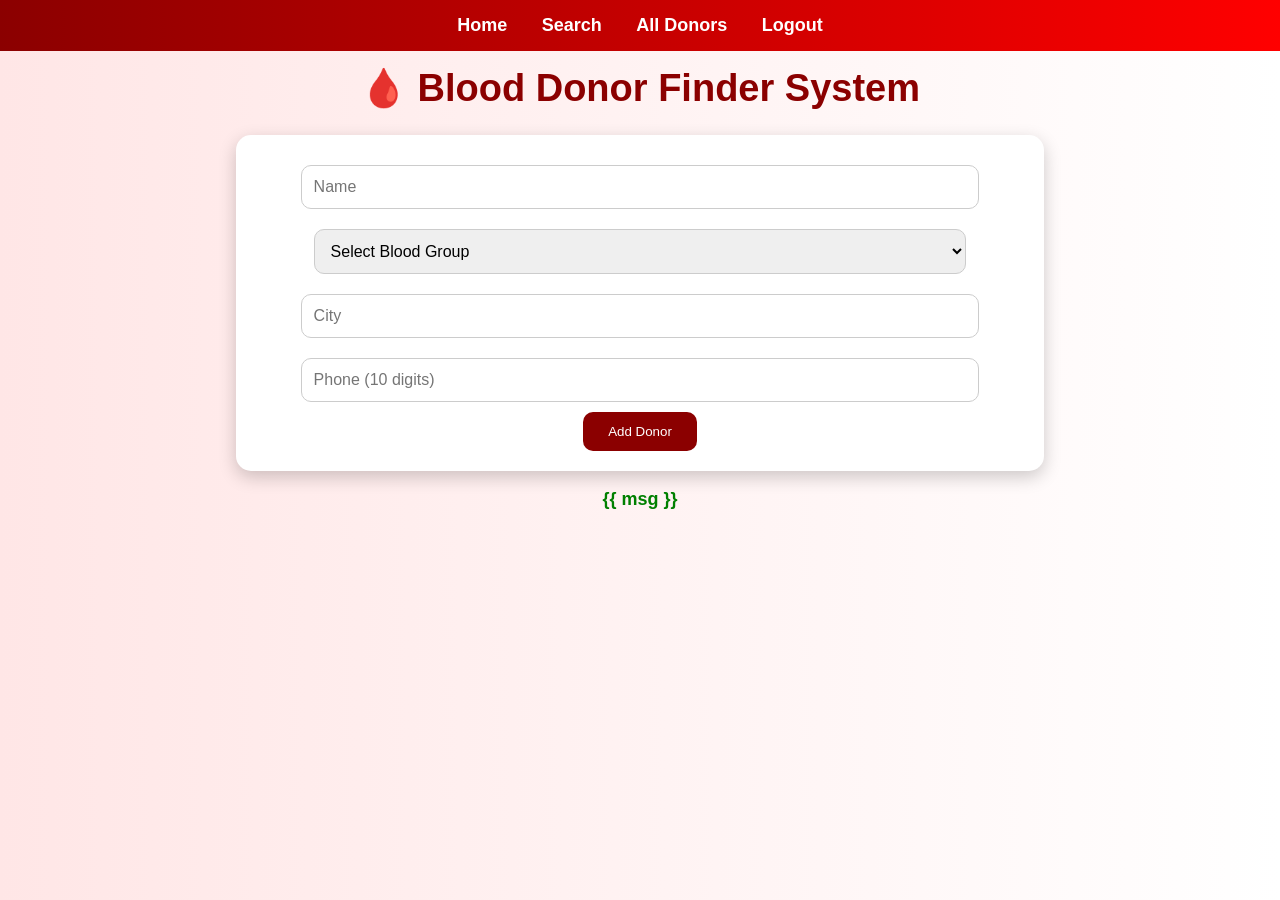
==== templates/index.html @ 9e2553fc "add app files" ====
<!DOCTYPE html>
<html>
<head>
    <title>Home</title>
    <link rel="stylesheet" href="/static/style.css">
</head>
<body>

<div class="navbar">
    <a href="/">Home</a>
    <a href="/search">Search</a>
    <a href="/donors">All Donors</a>
    <a href="/logout">Logout</a>
</div>

<h1>🩸 Blood Donor Finder System</h1>

<div class="form-box">
<form method="POST">

    <input name="name" placeholder="Name" required>

    <select name="blood_group" required>
        <option value="">Select Blood Group</option>
        <option>A+</option><option>A-</option>
        <option>B+</option><option>B-</option>
        <option>O+</option><option>O-</option>
        <option>AB+</option><option>AB-</option>
    </select>

    <input name="city" placeholder="City" required>

    <input name="phone" placeholder="Phone (10 digits)" pattern="[0-9]{10}" required>

    <button>Add Donor</button>
</form>
</div>

<p class="msg">{{ msg }}</p>

</body>
</html>
---- static/style.css ----
body {
    font-family: Arial;
    margin: 0;
    background: linear-gradient(to right, #ffe6e6, #ffffff);
    text-align: center;
}

h1 {
    color: darkred;
    font-size: 38px;
    margin-top: 15px;
}

h2 {
    color: #8B0000;
    font-size: 28px;
}

/* NAVBAR */
.navbar {
    background: linear-gradient(90deg, darkred, red);
    padding: 15px;
}

.navbar a {
    color: white;
    text-decoration: none;
    margin: 15px;
    font-size: 18px;
    font-weight: bold;
}

/* FORM */
.form-box {
    background: white;
    width: 60%;
    margin: auto;
    margin-top: 20px;
    padding: 20px;
    border-radius: 15px;
    box-shadow: 0px 6px 18px rgba(0,0,0,0.2);
}

input, select {
    width: 85%;
    padding: 12px;
    margin: 10px;
    border-radius: 10px;
    border: 1px solid #ccc;
    font-size: 16px;
}

button {
    padding: 12px 25px;
    background: darkred;
    color: white;
    border: none;
    border-radius: 10px;
    cursor: pointer;
}

button:hover {
    background: red;
}

/* TABLE (GOOD SIMPLE LOOK) */
table {
    width: 90%;
    margin: auto;
    margin-top: 25px;
    background: white;
    border-collapse: collapse;
    font-size: 18px;
    box-shadow: 0px 6px 15px rgba(0,0,0,0.15);
}

th, td {
    padding: 14px;
    border: 1px solid #ddd;
    text-align: center;
}

th {
    background: darkred;
    color: white;
}

.msg {
    color: green;
    font-weight: bold;
    font-size: 18px;
}
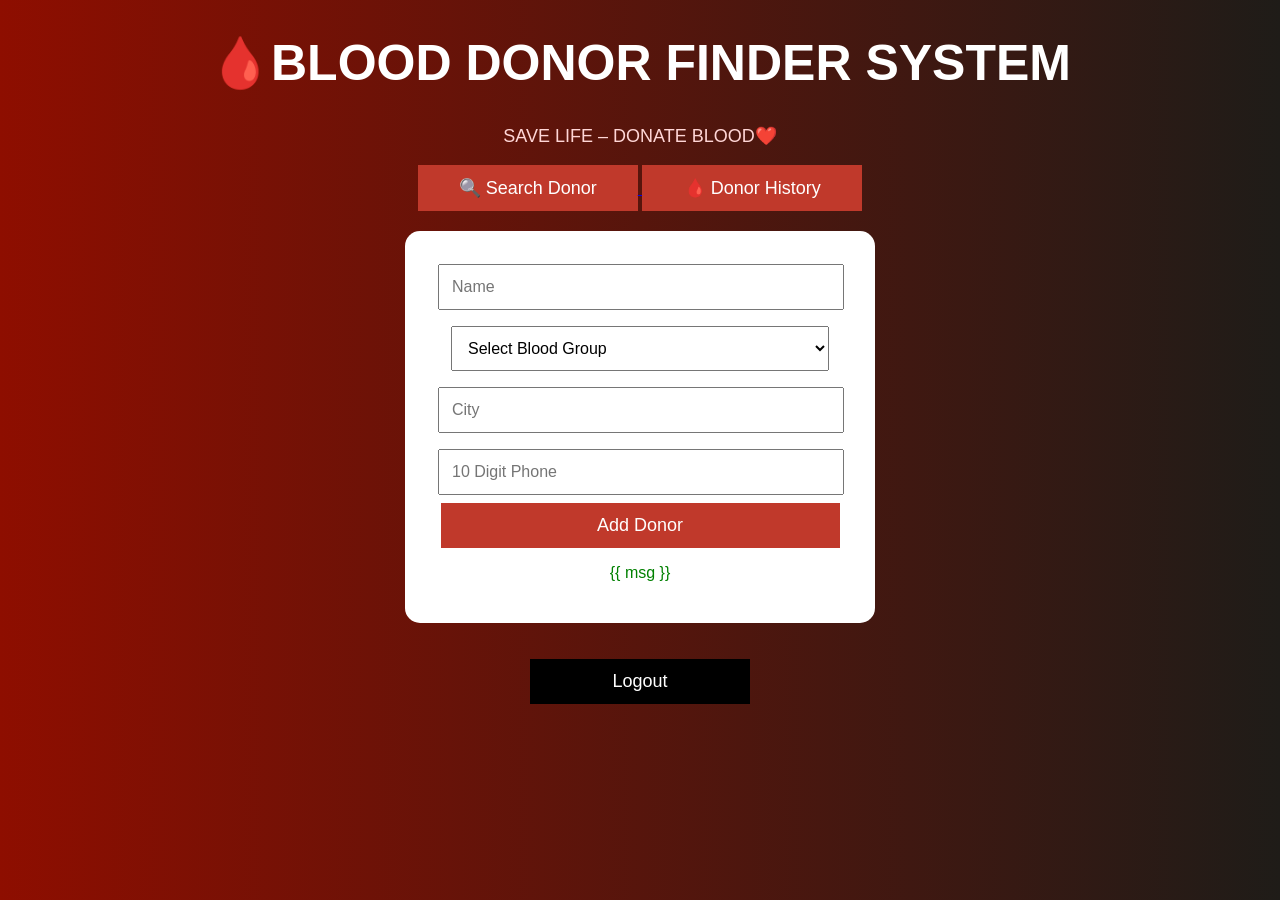
==== commit 5cebfe69: "new features" ====
--- a/templates/index.html
+++ b/templates/index.html
@@ -1,42 +1,79 @@
 <!DOCTYPE html>
 <html>
 <head>
-    <title>Home</title>
+    <title>Blood Donor Finder</title>
     <link rel="stylesheet" href="/static/style.css">
 </head>
 <body>
 
-<div class="navbar">
-    <a href="/">Home</a>
-    <a href="/search">Search</a>
-    <a href="/donors">All Donors</a>
-    <a href="/logout">Logout</a>
+<h1>🩸BLOOD DONOR FINDER SYSTEM</h1>
+
+<p class="tagline">
+SAVE LIFE – DONATE BLOOD❤️
+</p>
+
+<!-- TOP BUTTONS -->
+
+<div style="margin-bottom:20px;">
+
+<a href="/search">
+    <button style="width:220px;">🔍 Search Donor</button>
+</a>
+
+<a href="/donors">
+    <button style="width:220px;">🩸 Donor History</button>
+</a>
+
 </div>
 
-<h1>🩸 Blood Donor Finder System</h1>
+<!-- FORM CARD -->
 
-<div class="form-box">
+<div class="card">
+
 <form method="POST">
 
-    <input name="name" placeholder="Name" required>
+<input type="text" name="name" placeholder="Name" required>
 
-    <select name="blood_group" required>
-        <option value="">Select Blood Group</option>
-        <option>A+</option><option>A-</option>
-        <option>B+</option><option>B-</option>
-        <option>O+</option><option>O-</option>
-        <option>AB+</option><option>AB-</option>
-    </select>
+<select name="blood_group" required>
 
-    <input name="city" placeholder="City" required>
+    <option value="">Select Blood Group</option>
 
-    <input name="phone" placeholder="Phone (10 digits)" pattern="[0-9]{10}" required>
+    <option>A+</option>
+    <option>A-</option>
+    <option>B+</option>
+    <option>B-</option>
+    <option>O+</option>
+    <option>O-</option>
+    <option>AB+</option>
+    <option>AB-</option>
 
-    <button>Add Donor</button>
+</select>
+
+<input type="text" name="city" placeholder="City" required>
+
+<input type="text" name="phone" placeholder="10 Digit Phone" required>
+
+<button type="submit">
+    Add Donor
+</button>
+
 </form>
+
+<p style="color:green;">
+{{ msg }}
+</p>
+
 </div>
 
-<p class="msg">{{ msg }}</p>
+<br><br>
+
+<!-- LOGOUT BUTTON AT BOTTOM -->
+
+<a href="/logout">
+    <button style="width:220px; background:black;">
+        Logout
+    </button>
+</a>
 
 </body>
 </html>
--- a/static/style.css
+++ b/static/style.css
@@ -1,92 +1,64 @@
 body {
+    margin: 0;
     font-family: Arial;
-    margin: 0;
-    background: linear-gradient(to right, #ffe6e6, #ffffff);
+    background: linear-gradient(to right, #8e0e00, #1f1c18);
+    color: white;
     text-align: center;
 }
 
 h1 {
-    color: darkred;
-    font-size: 38px;
-    margin-top: 15px;
+    font-size: 50px;
 }
 
-h2 {
-    color: #8B0000;
-    font-size: 28px;
+.tagline {
+    font-size: 18px;
+    color: #ffd6d6;
 }
 
-/* NAVBAR */
-.navbar {
-    background: linear-gradient(90deg, darkred, red);
-    padding: 15px;
-}
-
-.navbar a {
-    color: white;
-    text-decoration: none;
-    margin: 15px;
-    font-size: 18px;
-    font-weight: bold;
-}
-
-/* FORM */
-.form-box {
+.card {
     background: white;
-    width: 60%;
+    color: black;
+    width: 420px;
     margin: auto;
-    margin-top: 20px;
-    padding: 20px;
+    padding: 25px;
     border-radius: 15px;
-    box-shadow: 0px 6px 18px rgba(0,0,0,0.2);
 }
 
 input, select {
-    width: 85%;
+    width: 90%;
     padding: 12px;
-    margin: 10px;
-    border-radius: 10px;
-    border: 1px solid #ccc;
+    margin: 8px;
     font-size: 16px;
 }
 
 button {
-    padding: 12px 25px;
-    background: darkred;
+    width: 95%;
+    padding: 12px;
+    background: #c0392b;
     color: white;
     border: none;
-    border-radius: 10px;
-    cursor: pointer;
+    font-size: 18px;
 }
 
 button:hover {
-    background: red;
+    background: #a93226;
 }
 
-/* TABLE (GOOD SIMPLE LOOK) */
 table {
-    width: 90%;
+    width: 95%;
     margin: auto;
-    margin-top: 25px;
+    margin-top: 20px;
     background: white;
+    color: black;
     border-collapse: collapse;
-    font-size: 18px;
-    box-shadow: 0px 6px 15px rgba(0,0,0,0.15);
-}
-
-th, td {
-    padding: 14px;
-    border: 1px solid #ddd;
-    text-align: center;
 }
 
 th {
     background: darkred;
     color: white;
+    padding: 10px;
 }
 
-.msg {
-    color: green;
-    font-weight: bold;
-    font-size: 18px;
+td {
+    padding: 10px;
 }
